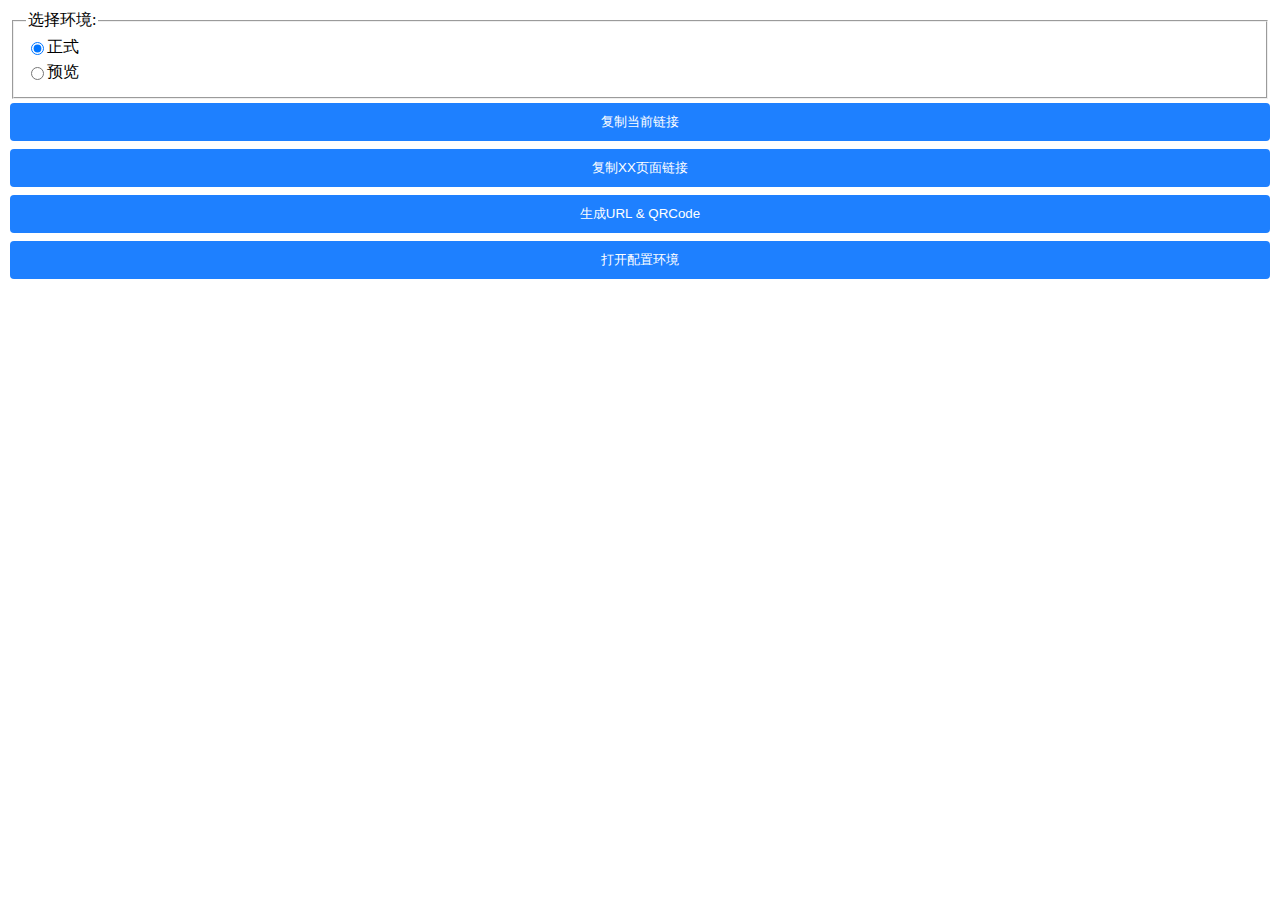
==== popup/index.html @ bfa1c9e9 "update code" ====
<!DOCTYPE html>
<html lang="en">
  <head>
    <meta charset="UTF-8" />
    <meta name="viewport" content="width=device-width, initial-scale=1.0" />
    <title>Chrome Extension</title>
  </head>
	<link rel="stylesheet" href="./index.scss.css">

  <body>
		<section id="botton-box">
			<fieldset id="fieldset-box">
        <legend>选择环境:</legend>
      
        <div class="radio-item">
          <input type="radio" id="pro" name="env" value="pro" checked />
          <label for="pro">正式</label>
        </div>
      
        <div class="radio-item">
          <input type="radio" id="dev" name="env" value="dev" />
          <label for="dev">预览</label>
        </div>
      </fieldset>
      
			<button class="copy-current-page">复制当前链接</button>
			<button class="copy-some-page">复制XX页面链接</button>
			<button class="generate-url-qrcode">生成URL & QRCode</button>
			<button class="open-env">打开配置环境</button>
		</section>
	</body>

	<script src="./index.js"></script>
</html>
---- popup/index.scss.css ----
#botton-box {
  padding: 2px;
}

#botton-box .fieldset-box {
  margin-bottom: 4px;
}

#botton-box .radio-item {
  display: flex;
  align-items: center;
  cursor: pointer;
  margin-bottom: 4px;
  vertical-align: middle;

  label {
    display: inline-block;
    width: 100%;
    cursor: pointer;
  }
}

#botton-box .copy-current-page,
#botton-box .copy-some-page,
#botton-box .generate-url-qrcode,
#botton-box .open-env {
	cursor: pointer;
  padding: 10px;
  background-color: #1e80ff;
  border-radius: 4px;
  color: #fff;
  border: none;
  white-space: nowrap;
  width: 100%;
  text-align: center;
  margin: 4px 0;

  &:hover {
    background-color: #1860be;
  }
}
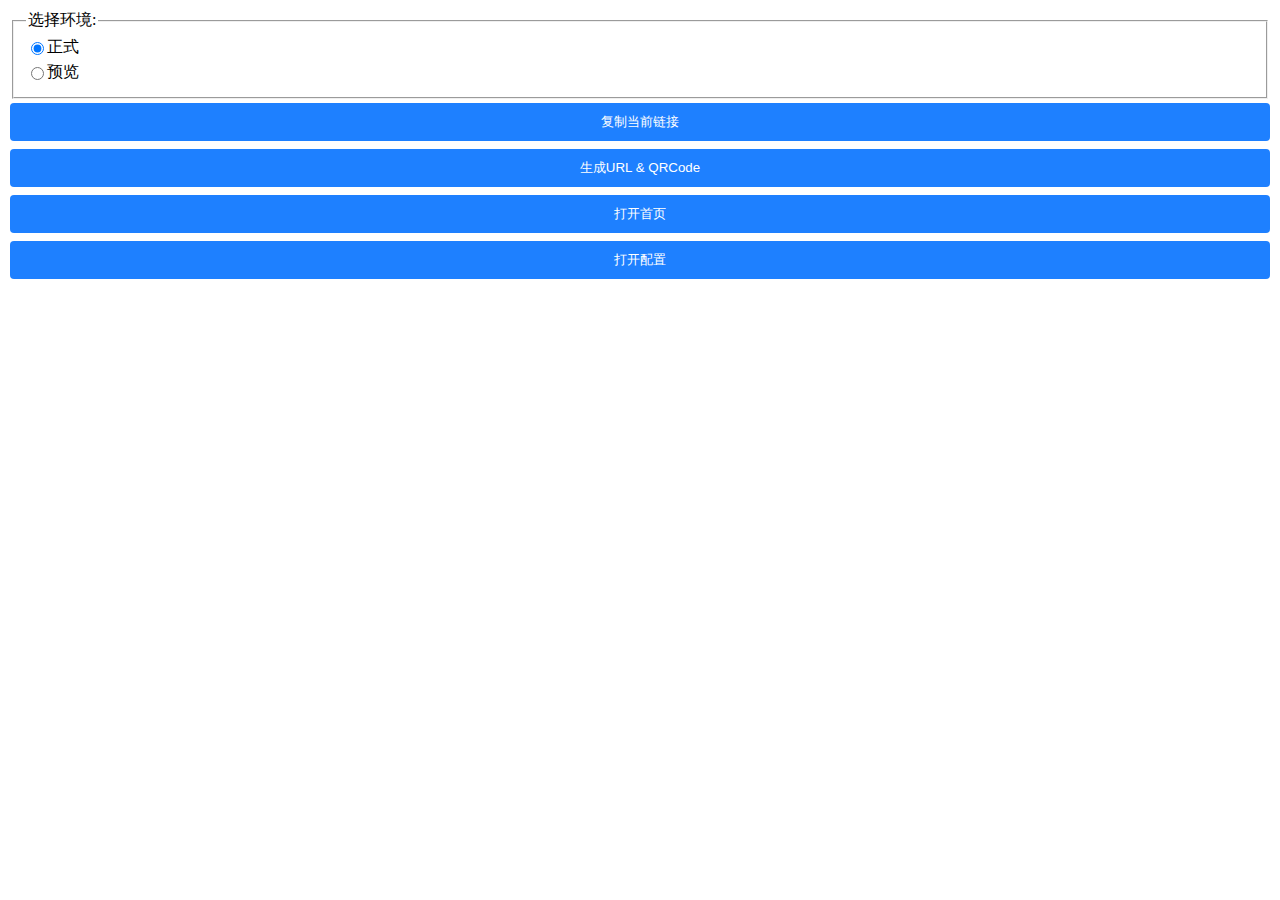
==== commit 9e45c098: "新增逻辑" ====
--- a/popup/index.html
+++ b/popup/index.html
@@ -24,9 +24,10 @@
       </fieldset>
       
 			<button class="copy-current-page">复制当前链接</button>
-			<button class="copy-some-page">复制XX页面链接</button>
+			<!-- <button class="copy-some-page">复制XX页面链接</button> -->
 			<button class="generate-url-qrcode">生成URL & QRCode</button>
-			<button class="open-env">打开配置环境</button>
+			<button class="open-home">打开首页</button>
+			<button class="open-env">打开配置</button>
 		</section>
 	</body>
 
--- a/popup/index.scss.css
+++ b/popup/index.scss.css
@@ -23,6 +23,7 @@
 #botton-box .copy-current-page,
 #botton-box .copy-some-page,
 #botton-box .generate-url-qrcode,
+#botton-box .open-home,
 #botton-box .open-env {
 	cursor: pointer;
   padding: 10px;
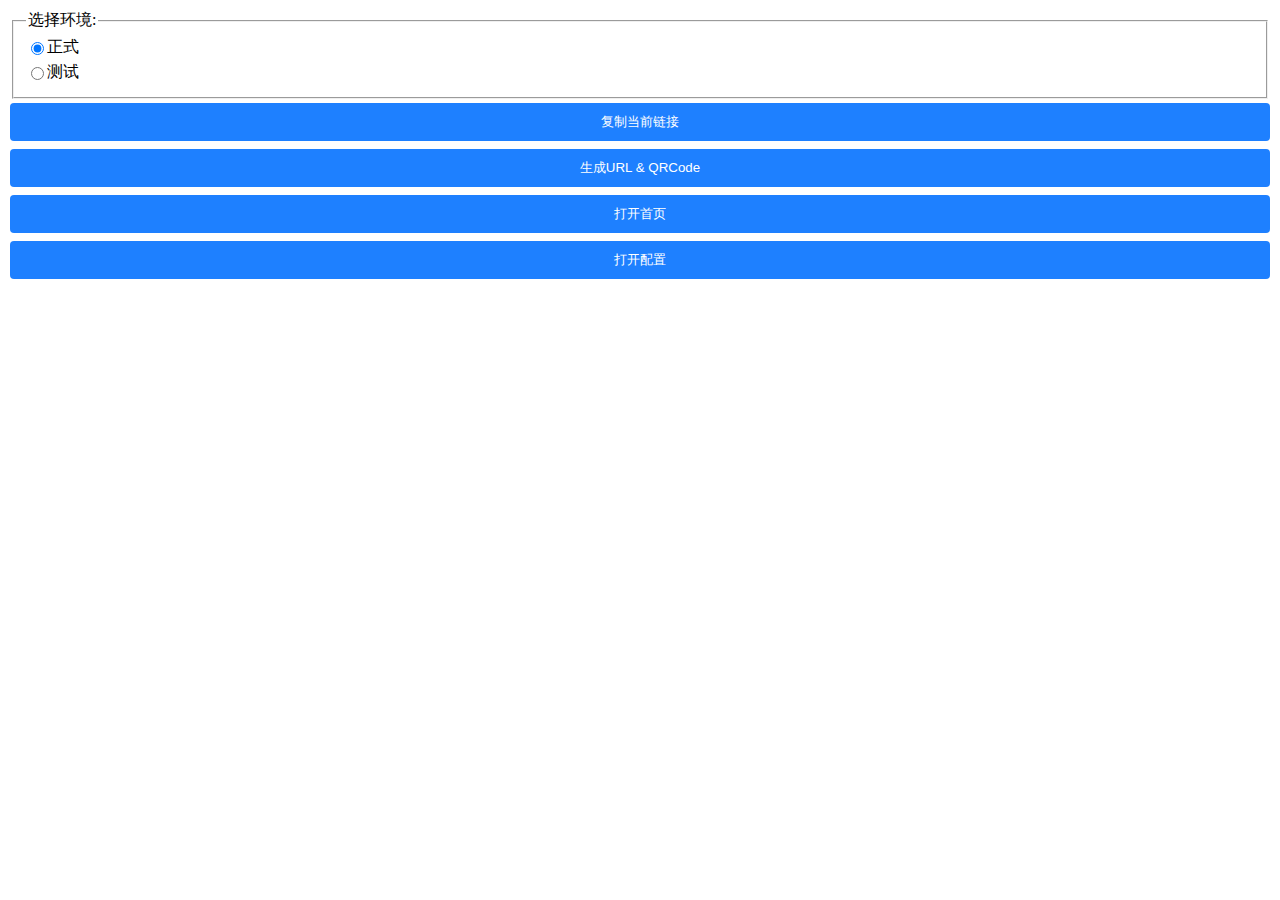
==== commit 8b7fdd99: "update code" ====
--- a/popup/index.html
+++ b/popup/index.html
@@ -19,7 +19,7 @@
       
         <div class="radio-item">
           <input type="radio" id="dev" name="env" value="dev" />
-          <label for="dev">预览</label>
+          <label for="dev">测试</label>
         </div>
       </fieldset>
       
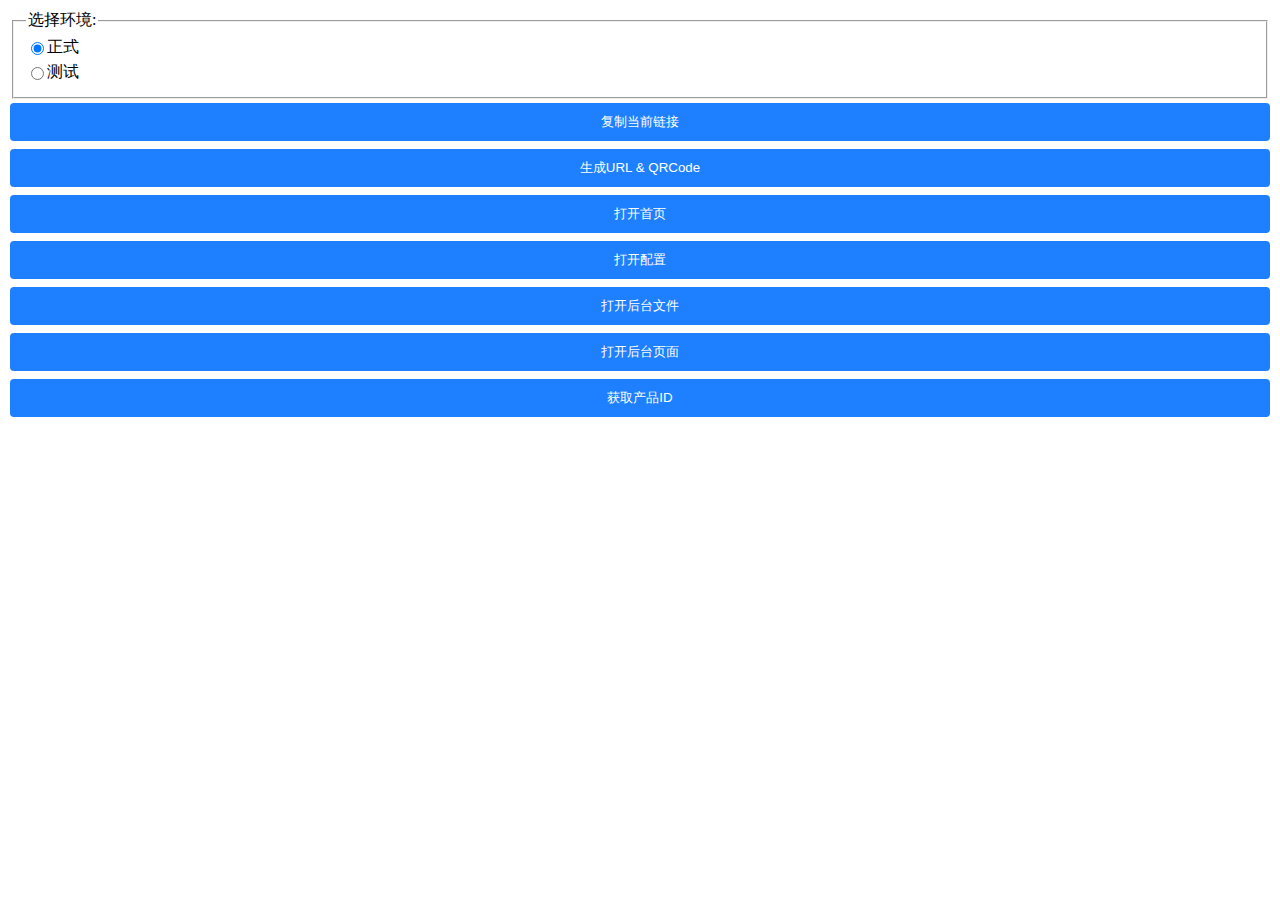
==== commit 538b2b8b: "update function" ====
--- a/popup/index.html
+++ b/popup/index.html
@@ -24,10 +24,12 @@
       </fieldset>
       
 			<button class="copy-current-page">复制当前链接</button>
-			<!-- <button class="copy-some-page">复制XX页面链接</button> -->
 			<button class="generate-url-qrcode">生成URL & QRCode</button>
 			<button class="open-home">打开首页</button>
 			<button class="open-env">打开配置</button>
+			<button class="open-back-file">打开后台文件</button>
+			<button class="open-back-page">打开后台页面</button>
+			<button class="get-pd-id">获取产品ID</button>
 		</section>
 	</body>
 
--- a/popup/index.scss.css
+++ b/popup/index.scss.css
@@ -24,6 +24,9 @@
 #botton-box .copy-some-page,
 #botton-box .generate-url-qrcode,
 #botton-box .open-home,
+#botton-box .open-back-file,
+#botton-box .open-back-page,
+#botton-box .get-pd-id,
 #botton-box .open-env {
 	cursor: pointer;
   padding: 10px;
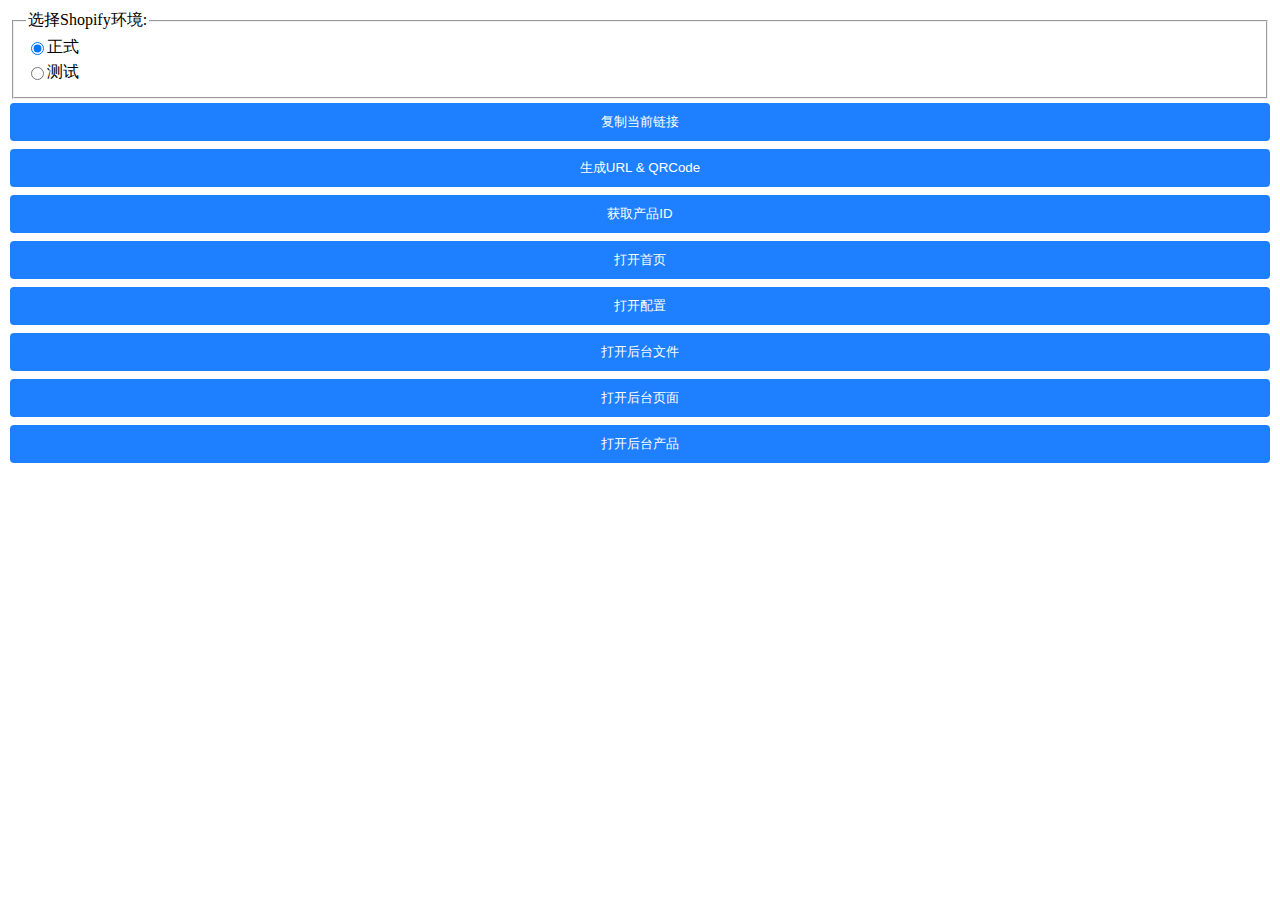
==== commit b4c60ee4: "新增功能按钮" ====
--- a/popup/index.html
+++ b/popup/index.html
@@ -10,7 +10,7 @@
   <body>
 		<section id="botton-box">
 			<fieldset id="fieldset-box">
-        <legend>选择环境:</legend>
+        <legend>选择Shopify环境:</legend>
       
         <div class="radio-item">
           <input type="radio" id="pro" name="env" value="pro" checked />
@@ -25,11 +25,12 @@
       
 			<button class="copy-current-page">复制当前链接</button>
 			<button class="generate-url-qrcode">生成URL & QRCode</button>
+			<button class="get-pd-id">获取产品ID</button>
 			<button class="open-home">打开首页</button>
 			<button class="open-env">打开配置</button>
 			<button class="open-back-file">打开后台文件</button>
 			<button class="open-back-page">打开后台页面</button>
-			<button class="get-pd-id">获取产品ID</button>
+			<button class="open-back-product">打开后台产品</button>
 		</section>
 	</body>
 
--- a/popup/index.scss.css
+++ b/popup/index.scss.css
@@ -26,6 +26,7 @@
 #botton-box .open-home,
 #botton-box .open-back-file,
 #botton-box .open-back-page,
+#botton-box .open-back-product,
 #botton-box .get-pd-id,
 #botton-box .open-env {
 	cursor: pointer;
